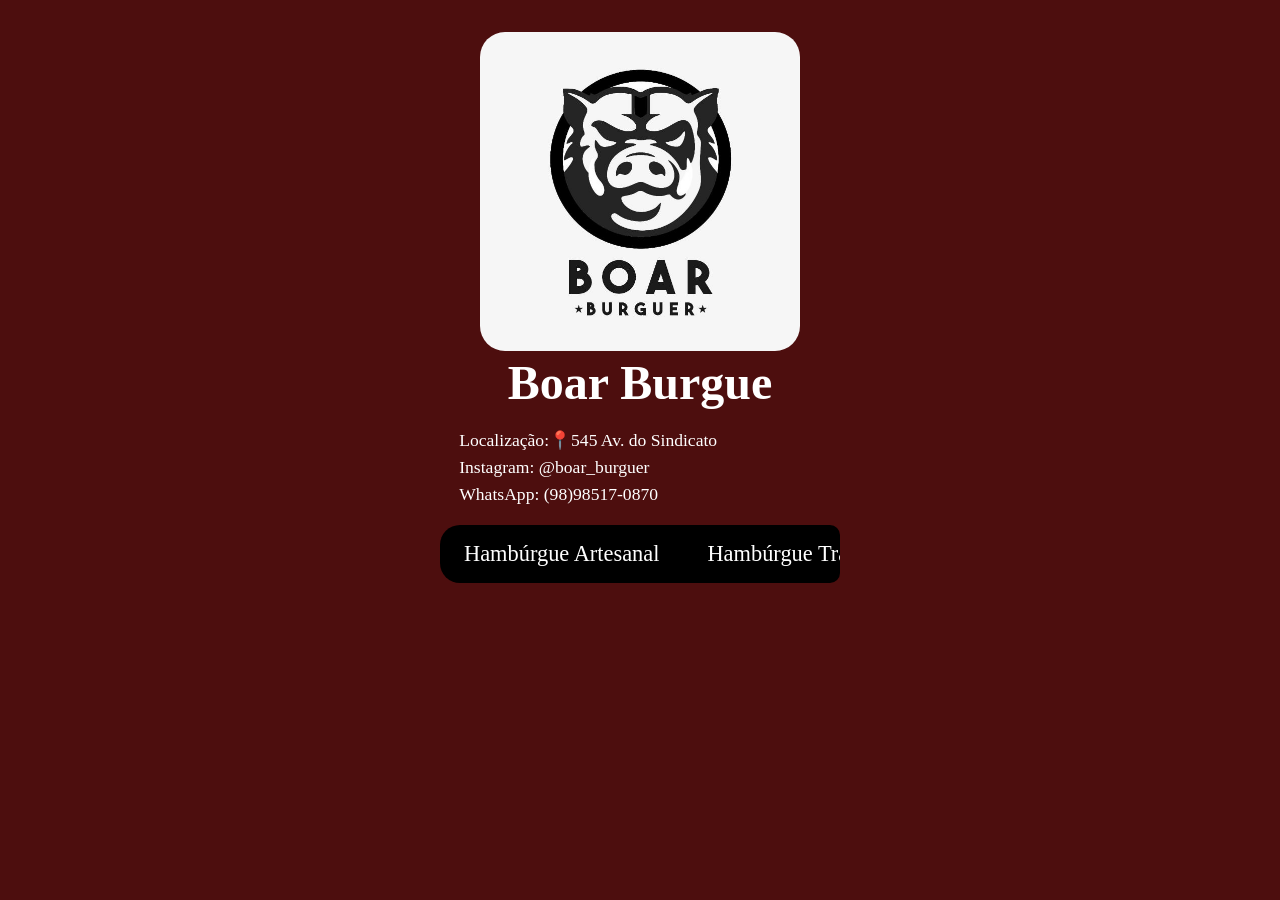
==== index.html @ 92b4f71d "testando" ====
<!DOCTYPE html>
<html lang="pt-br">
<head>
    <meta charset="UTF-8">
    <meta name="viewport" content="width=device-width, initial-scale=1.0">
    <link rel="stylesheet" href="client.css">
    <title>Boar Burgue</title>
</head>
<body>
    <div class="conteiner_principal">
        <header>
            <div class="titulo">
                <img src="../img/logo-boar.png" alt="">
                <h1>Boar Burgue</h1>
                
                <div class="informacoesADD">
                    <a href="https://maps.app.goo.gl/cZefvATF78A1hBFG7?g_st=aw" target="_blank">Localização:📍545 Av. do Sindicato</a>
                    <a href="https://www.instagram.com/boar_burguer?stkn=YWplaGdrdW1laDMz" target="_blank"> Instagram: @boar_burguer</a>
                    <a href="https://wa.me/5598985170870" target="_blank">WhatsApp: (98)98517-0870</a>
                </div>
    
            </div>
        </header>

        <div class="menu-de-navegacao">
                    <p data-categoria="Artesanal" style="border-top-left-radius: 20px; border-bottom-left-radius:20px;">Hambúrgue Artesanal</p>
                    <p data-categoria="Tradicional">Hambúrgue Tradicional</p>
                    <p data-categoria="hot-dog">Hot dog</p>
                    <p data-categoria="Macarronada">Macarronada</p>
                    <p data-categoria="Lasanha">Lasanha</p>
                    <p data-categoria="Combo">Combo</p>
                    <p data-categoria="Batata">Batata Frita</p>
                    <p data-categoria="Bebidas" style="border-top-right-radius: 20px; border-bottom-right-radius:20px;">bebidas</p>
        </div>
        
        <div class="conteiner-produtos">
        </div>

        <div class="conteiner-descricao">
            
            <button id="voltarPARAprincipal"><</button>
                
            <div class="elementosADDcarinho">
                    <button id="adicionar-ao-carrinho">adicionar</button>
                    <h3 id="valor">R$ 00,00</h3>
            </div>
                
            <div class="controleDEquantidade">
                    <button id="quantidademais">+</button>
                    <h2 id="quantidade">1</h2>
                    <button id="quantidademenos">-</button>
            </div>
            
            <div class="conteudo-descricao">
            </div>
            
            <div class="rederizar-Adicionais"></div>

        </div>

        <button id="chamar-carrinho">
            <img src="../img/carrinho-de-compras.png" alt="">
        </button>

        <div class="conteiner-carrinho">
            
            <div class="titulo-carrinho">
                <button><</button>
                <h2>carrinho</h2>
                <button>limpar</button>
            </div>

            <div class="conteudo-mostrarcarrinho">
            </div>
        
        </div>

    </div>
    
    <script src="client.js"></script>
</body>
</html>
---- client.css ----
*{
    box-sizing: border-box;
    margin: 0;
    padding: 0;
}

.conteiner_principal{
    display: flex;
    flex-direction: column;
    justify-content: center;
    align-items: center;
}

/* style titulo */
.titulo{
    display: block;
    width: 25rem;
    margin: auto;
    text-align: center;
    padding: 1rem;
    margin-top: 1rem;
}

.titulo h1{
    font-size: 3rem;
    color: white;
}

.titulo img{
    width: 20rem;
    border-radius: 25px;
}

.informacoesADD{
    margin-top: 1rem;
    display: flex;
    flex-direction: column;
    text-align: start;
}

.informacoesADD a{
    font-size: 1.1rem;
    padding: 0.2rem;
    color: white;
    text-decoration: none;
}

/* style menu de navegacao */

.menu-de-navegacao{
    position: sticky;
    top: 0;
    width: 25rem;
    display: flex;
    overflow: auto;
    scrollbar-width: none;
    border-radius: 10px;
}

.menu-de-navegacao p{
    white-space: nowrap;
    padding: 1.5rem;
    padding-top: 1rem;
    padding-bottom: 1rem;
    font-size: 1.4rem;
    color: white;
    background-color: black;
}

.menu-de-navegacao p:active{
    transform: scale(1.2);
    color: blue;
}

body{
    background-color: rgb(77, 14, 14);
}

/* style produtos */
.conteiner-produtos{
    display: block;
    margin-top: 1rem;
    width: 25rem;
}

.conteiner-produtos div{
    margin-top: 1rem;
    margin-bottom: 1rem;
    border: solid gray;
    padding: 1rem;
    border-radius: 20px;
}

.conteiner-produtos p{
    margin-top: 1rem;
    font-size: 14px;
    color: gray;
}

.conteiner-produtos h3{
    color: white;
    font-size: 1.5rem;
}

/* style conteiner descricao */

.conteiner-descricao{
    display: none;
    background-color: aliceblue;
    border-radius: 20px;
    width: 25rem;
    grid-template: 2rem repeat(15,50px) repeat(5,50px) / repeat(7,50px);
    flex-direction: column;
    justify-content: center;
    align-items: center;
    position: relative;
}

.rederizar-Adicionais div.cardADICionais.selecionado{
    border: solid red;
}

.conteudo-descricao{
    grid-area: 2/1 / 12/8;
}

.img-doProduto{
    margin-top: 1rem;
    border-bottom-left-radius:20px;
    border-bottom-right-radius: 20px ;
    width: 100%;
    max-height: 20rem;
    object-fit: cover;
}

.conteudo-descricao h4{
    margin-top: 0.5rem;
}

.conteudo-descricao h3{
    margin-bottom: 0.8rem;
}


#adicionar-ao-carrinho{
    background-color: transparent;
    color:white;
    border: none;
    font-size: 1.2rem;
}

.controleDEquantidade{
    display: flex;
    align-items: center;
    position: fixed;
    right: 1rem;
    bottom: 1.2rem;
}

.controleDEquantidade button{
    width: 2rem;
}

.elementosADDcarinho{
    gap: 2rem;
    display: flex;
    align-items: center; 
    justify-content: space-between;
    background-color:red;
    padding: 0.6rem;
    border-radius: 10px; 
    margin-bottom: 0.5rem;
    position: fixed;
    left: 1rem;
    bottom: 0.5rem;
}

.elementosADDcarinho h3{
    margin: 0;
    color: white;
}

.controleDEquantidade h2{
    margin-left: 0.5rem;
    margin-right: 0.5rem;
}

#voltarPARAprincipal{
    z-index: 1;
    border-radius: 10px;
    font-size: 1.4rem;
    padding: 0.5rem;
    padding-left: 1.5rem;
    padding-right: 1.5rem;
    position:fixed;
    top: 1rem;
    left: 2rem;
}

.rederizar-Adicionais{
    grid-area: -9/1 / -4/8;
    margin-top: 6rem;
}

.rederizar-Adicionais div.cardADICionais{
    display: flex;
    align-items: center;
    justify-content: space-between;
    padding: 0.3rem;
    padding-bottom: 0;
    margin-bottom: 0.2rem;
    border: solid gray;
    border-radius: 20px;
}

.rederizar-Adicionais div.quantidadeADD{
    display: flex;
}

.rederizar-Adicionais button{
    width: 1rem;
    margin-left: 0.2rem;
}

.rederizar-Adicionais h2{
    margin-left: 0.5rem;
    margin-right: 0.5rem;
}

#observacao{
    margin-top: 1rem;
}

input{
    font-size: 1.2rem;
    margin-top: 0.5rem;
    width: 21.5rem;
    padding: 0.4rem;
    border-radius: 10px;
}

input::placeholder{
    color: red;
}

/* style carrinho  */
#chamar-carrinho{
    display: none;
    border-radius: 20px;
    position: fixed;
    padding: 0.5rem;
    padding-left: 0.8rem;
    padding-right: 0.8rem;
    left: 70%;
    bottom: 2rem;
}

#chamar-carrinho img{
    width: 3rem;
}

/* conteiner carrinho */
.conteiner-carrinho{
    background-color: white;
    display: none;
}

.titulo-carrinho{
    width: 25rem;
    border: solid red;
    display: flex;
    justify-content: space-between;
}

.card_produtos_carrinho{
    grid-column: 2;
    border: solid gray;
    border-radius: 20px;
    display: flex;
    padding: 0.5rem;
    width: 25rem;
    margin: auto;
    align-items: flex-start;
    flex-direction: column;
    margin-bottom: 1rem;
    margin-top: 1rem;

}

.card-adicionais h4{
    border-radius: 10px;
    padding: 0.2rem;
    margin-top: 0.5rem;
    margin-bottom: 0.5rem;
}

.card_produtos_carrinho h3{
    font-size: 1.4rem;
}

.card-adicionais{
    align-self: flex-end;
    display: flex;
    flex-direction: column;
    align-items: flex-start;
    gap: 1rem;
}

.div-auxiliar-style{
    display: flex;
    align-items: center;
    gap: 1rem;
}


.card-adicionais p{
    background-color: rgb(201, 200, 200);
    padding: 0.4rem;
    padding-left: 0.8rem;
    padding-right: 0.8rem;
    font-size: 1.3rem;
    border-radius: 10px;
}

.card-produto-carrinho{
    display: flex;
    align-items: center;
    gap: 1rem;
}

.card-produto-carrinho img{
    width: 4rem;
    max-height: 4rem;
    border-radius: 20px;
    object-fit: cover;
    border: solid gray 2px;
    box-shadow: 0.5rem 0.5rem 1rem gray;
}

.quantidadePRODUTO{
    background-color: gray;
    padding: 0.2rem;
    color: white;
    padding-left: 0.8rem;
    border-radius: 10px;
    padding-right: 0.8rem;
    font-size: 1.8rem;

}

.div-observacao{
    width: 14rem;
    align-self: center;
    margin-bottom: 0.5rem;
}

.div-observacao p{
    font-size: 1.2rem;
    overflow-wrap: break-word;
}

@media (max-width:480px){
    .conteiner-descricao{
        width: 100%;
    }
}
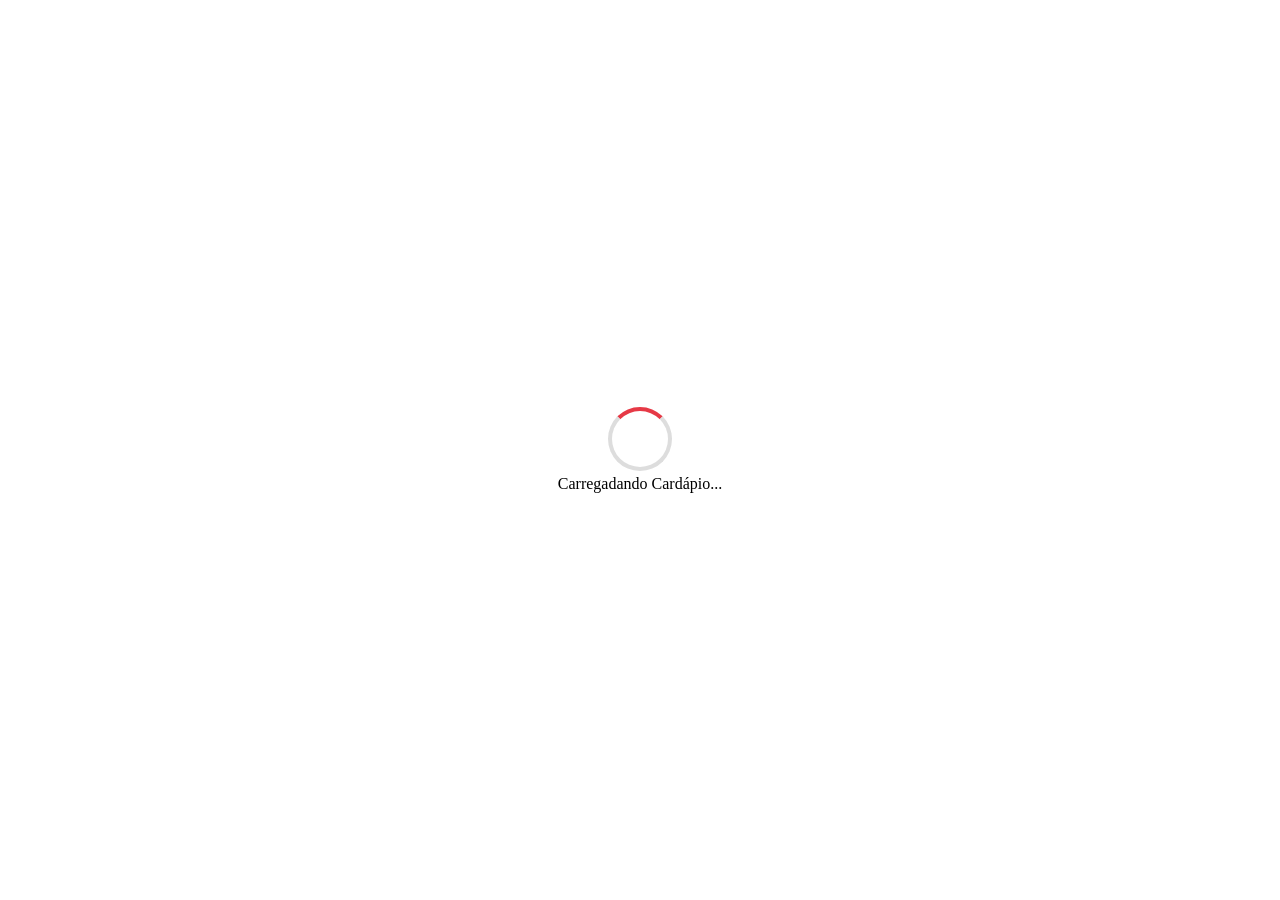
==== commit b87577d3: "ajustando layout e implementando envio para whatsApp" ====
--- a/index.html
+++ b/index.html
@@ -10,7 +10,7 @@
     <div class="conteiner_principal">
         <header>
             <div class="titulo">
-                <img src="../img/logo-boar.png" alt="">
+                <img src="img/logo-boar.png" alt="">
                 <h1>Boar Burgue</h1>
                 
                 <div class="informacoesADD">
@@ -35,7 +35,7 @@
         
         <div class="conteiner-produtos">
         </div>
-
+        
         <div class="conteiner-descricao">
             
             <button id="voltarPARAprincipal"><</button>
@@ -59,23 +59,107 @@
         </div>
 
         <button id="chamar-carrinho">
-            <img src="../img/carrinho-de-compras.png" alt="">
+            <img src="img/carrinho-de-compras.png" alt="">
         </button>
 
         <div class="conteiner-carrinho">
             
             <div class="titulo-carrinho">
-                <button><</button>
+                <button id="butao-voltar-carrinho"><</button>
                 <h2>carrinho</h2>
-                <button>limpar</button>
+                <button id="limpar-carrinho">limpar</button>
             </div>
 
             <div class="conteudo-mostrarcarrinho">
             </div>
+
+            <div class="conteudo-resumo-devalores"></div>
         
         </div>
 
+        <div class="conteiner-finalizar-pedido">
+            <div class="cardPAI">
+                    
+                    <div class="card-forma-de-entrega">
+                        
+                        <div class="cardbutoes-entrega">
+                            
+                                <h3>Selecione a forma de entrega!</h3>
+                                
+                                <div style="width: 18rem; margin:auto;display: flex; gap: 2rem; align-items: center; justify-content: center; padding: 1rem; border-radius: 20px;">
+                                    
+                                    <div class="card-entrega">
+                                        <img class="card-entregasimg" src="./img/bicicleta-de-entrega.png">
+                                        <button class="entrega">Entrega</button>
+                                    </div>
+                                    
+                                    <div class="card-retirada">
+                                        <img class="card-entregasimg" src="./img/retirada.png">
+                                        <button class="retirada">Retirada</button>
+                                    </div>
+                                </div>
+            
+                                
+                                <div class="entrega-endereco">
+                                    <h4>Endereço de Entrega</h4>
+                                    <form id="endereco-de-entrega">
+                                        <input type="text" name="bairro" placeholder="Bairro">
+                                        <input type="text" name="RuaAvenida" placeholder="Rua/Avenida">
+                                        <input type="text" name="numero" placeholder="numero">
+                                        <input type="text" name="quadra" placeholder="Quadra">
+                                        <input type="text" name="pontoDEreferencia" placeholder="Ponto de referência">
+                                    </form>
+                                </div>
+                                
+                                <a id="Localizacao" href="https://maps.app.goo.gl/cZefvATF78A1hBFG7?g_st=aw" target="_blank">Localização:📍545 Av. do Sindicato</a>
+
+
+                        </div>
+                    
+                    </div>
+                
+                    <div class="cardFORmadepagamento">
+                        <h1>Forma de Pagamento</h1>
+
+                        <div class="cards-pagamentos">
+                            <label for="dinheiro">dinheiro</label>
+                            <input type="radio" class="inputs" name="formaDepagamento" id="dinheiro" value="dinheiro">
+                        </div>
+                        
+                        <div class="cards-pagamentos">
+                            <label for="pix">Pix</label>
+                            <input type="radio" class="inputs" name="formaDepagamento" id="pix" value="pix">
+                        </div>
+                        
+                        <div style="margin-bottom: 1rem;" class="cards-pagamentos">
+                            <label for="cartao">Cartão</label>
+                            <input type="radio" class="inputs" name="formaDepagamento" id="cartao" value="cartao">
+                        </div>
+                    </div>
+            </div>
+
+            <div class="finalizar">
+                <div style="display: flex; align-items: center; justify-content: space-between;">
+                    <h5>Frete: <strong>calculado após pedido</strong></h5>
+
+                    <div>
+                        <h5>Total parcial</h5>
+                        <h5 class="total">R$ 00,00</h5>
+                    </div>
+                </div>
+                
+                <button id="mandar_para_whatzap">Enviar Pedido Por WhatsApp</button>
+            </div>
+        
+        </div>
+        
+        <div id="carregando">
+            <div class="bola-de-carregamento"></div>
+            <p id="mensagem-carregamento">Carregadando Cardápio...</p>
+        </div>
+    
     </div>
+
     
     <script src="client.js"></script>
 </body>
--- a/client.css
+++ b/client.css
@@ -93,8 +93,20 @@
 
 .conteiner-produtos p{
     margin-top: 1rem;
-    font-size: 14px;
+    font-size: 15px;
     color: gray;
+}
+
+.img-produto{
+    width: 5rem;
+    max-height: 5rem;
+    object-fit: cover;
+    border-radius: 20px;
+}
+
+.conteiner-produtos h4{
+    margin-top: 0.5rem;
+    color: rgba(245, 245, 5, 0.74);
 }
 
 .conteiner-produtos h3{
@@ -106,14 +118,13 @@
 
 .conteiner-descricao{
     display: none;
-    background-color: aliceblue;
-    border-radius: 20px;
-    width: 25rem;
-    grid-template: 2rem repeat(15,50px) repeat(5,50px) / repeat(7,50px);
+    background-color: white;
+    border-radius: 20px;
+    width: 30rem;
+    grid-template: 2rem repeat(15,50px) repeat(5,50px) / repeat(8,50px);
     flex-direction: column;
     justify-content: center;
     align-items: center;
-    position: relative;
 }
 
 .rederizar-Adicionais div.cardADICionais.selecionado{
@@ -121,7 +132,7 @@
 }
 
 .conteudo-descricao{
-    grid-area: 2/1 / 12/8;
+    grid-area: 2/1 / 12/9;
 }
 
 .img-doProduto{
@@ -141,76 +152,84 @@
     margin-bottom: 0.8rem;
 }
 
-
 #adicionar-ao-carrinho{
     background-color: transparent;
     color:white;
     border: none;
-    font-size: 1.2rem;
+    padding-right: 2rem;
+    font-size: 1.3rem;
 }
 
 .controleDEquantidade{
     display: flex;
     align-items: center;
-    position: fixed;
-    right: 1rem;
-    bottom: 1.2rem;
+    margin-bottom: 1rem;
+    position: sticky;
+    bottom: 1rem;
+    grid-area: 21/-4 / 22/ -1;
 }
 
 .controleDEquantidade button{
-    width: 2rem;
+    padding: 0.5rem;
+    font-size: 1.5rem;
+    border-radius: 10px;
+    padding-left: 1rem;
+    padding-right: 1rem;
 }
 
 .elementosADDcarinho{
-    gap: 2rem;
-    display: flex;
-    align-items: center; 
+    display: flex;
+    align-items: center;
+    margin: auto; 
     justify-content: space-between;
     background-color:red;
-    padding: 0.6rem;
-    border-radius: 10px; 
+    padding: 1rem;
+    border-radius: 10px;
     margin-bottom: 0.5rem;
-    position: fixed;
-    left: 1rem;
-    bottom: 0.5rem;
+    position: sticky;
+    bottom: 1rem;
+    grid-area: 21/1 / 23/-5;
 }
 
 .elementosADDcarinho h3{
     margin: 0;
-    color: white;
+    white-space: nowrap;
+    color: white;
+    font-size: 1.3rem;
 }
 
 .controleDEquantidade h2{
     margin-left: 0.5rem;
     margin-right: 0.5rem;
+    font-size: 2rem;
 }
 
 #voltarPARAprincipal{
+    margin: auto;
     z-index: 1;
     border-radius: 10px;
     font-size: 1.4rem;
     padding: 0.5rem;
     padding-left: 1.5rem;
     padding-right: 1.5rem;
-    position:fixed;
+    position:sticky;
     top: 1rem;
     left: 2rem;
 }
 
 .rederizar-Adicionais{
-    grid-area: -9/1 / -4/8;
-    margin-top: 6rem;
+    grid-area: -9/1 / -4/9;
 }
 
 .rederizar-Adicionais div.cardADICionais{
     display: flex;
     align-items: center;
     justify-content: space-between;
-    padding: 0.3rem;
-    padding-bottom: 0;
+    padding: 0.2rem;
     margin-bottom: 0.2rem;
     border: solid gray;
     border-radius: 20px;
+    margin-top: 1rem;
 }
 
 .rederizar-Adicionais div.quantidadeADD{
@@ -218,13 +237,21 @@
 }
 
 .rederizar-Adicionais button{
-    width: 1rem;
     margin-left: 0.2rem;
+    padding: 0.5rem;
+    padding-left: 1rem;
+    padding-right: 1rem;
+    border-radius: 10px;
+}
+
+.adicionais{
+    padding-right: 4rem;
 }
 
 .rederizar-Adicionais h2{
     margin-left: 0.5rem;
     margin-right: 0.5rem;
+    font-size: 2rem;
 }
 
 #observacao{
@@ -232,10 +259,11 @@
 }
 
 input{
-    font-size: 1.2rem;
+    font-size: 1.5rem;
     margin-top: 0.5rem;
     width: 21.5rem;
-    padding: 0.4rem;
+    padding: 1rem;
+    padding-bottom: 0.5rem;
     border-radius: 10px;
 }
 
@@ -263,13 +291,46 @@
 .conteiner-carrinho{
     background-color: white;
     display: none;
+    border-radius: 10px;
+    margin-top: 1rem;
 }
 
 .titulo-carrinho{
-    width: 25rem;
-    border: solid red;
+    width: 30rem;
     display: flex;
     justify-content: space-between;
+    align-items: center;
+}
+
+.titulo-carrinho button{
+    padding-left: 1rem; 
+    padding-right: 1rem;
+}
+
+.titulo-carrinho h2{
+    font-size: 2rem;
+}
+
+#butao-voltar-carrinho{
+    font-size: 1.5rem;
+    border-radius: 20px;
+    padding: 1rem;
+    padding-left: 1.5rem;
+    padding-right: 1.5rem;
+    margin-top: 0.5rem;
+    margin-left: 0.3rem;
+    position: sticky;
+    top: 0;
+}
+
+#limpar-carrinho{
+    background-color: transparent;
+    color: red;
+    border: none;
+    border-bottom: solid blue 1px;
+    font-size: 1.2rem;
+    margin-top: 0.5rem;
+    margin-right: 0.5rem;
 }
 
 .card_produtos_carrinho{
@@ -278,7 +339,7 @@
     border-radius: 20px;
     display: flex;
     padding: 0.5rem;
-    width: 25rem;
+    width: 24rem;
     margin: auto;
     align-items: flex-start;
     flex-direction: column;
@@ -311,7 +372,6 @@
     align-items: center;
     gap: 1rem;
 }
-
 
 .card-adicionais p{
     background-color: rgb(201, 200, 200);
@@ -355,12 +415,268 @@
 }
 
 .div-observacao p{
+    color: red;
+    font-size: 1.5rem;
+    overflow-wrap: break-word;
+}
+
+/* card resumo de valores */
+
+.conteudo-resumo-devalores{
+    padding: 0.3rem;
+}
+
+.conteudo-resumo-devalores h4{
+    padding: 0.5rem;
+}
+
+.conteudo-resumo-devalores h5{
+    margin-top: 0.5rem;
+    font-size: 1.3rem;
+}
+
+.conteudo-resumo-devalores div{
+    width: 25rem;
+    padding: 1rem;
+    border: solid gray;
+    border-radius: 20px;
+    margin: auto;
+}
+
+.butao-finalizar-pedido{
+    border-radius: 10px;
+    background-color: red;
+    margin-top: 2rem;
+    color: white;
+    border: none;
     font-size: 1.2rem;
-    overflow-wrap: break-word;
-}
-
-@media (max-width:480px){
+    margin-left: 8rem;
+    padding: 1rem;
+}
+
+/* style finalizar peidodo */
+
+.conteiner-finalizar-pedido{
+    display: none;
+    width: 30rem;
+    margin: auto;
+    margin-top: 1rem;
+    background-color: white;
+    border-radius: 20px;
+}
+
+.cards-pagamentos{
+    border: solid gray;
+    border-radius: 20px;
+    margin-top: 0.3rem;
+    margin-bottom: 0.3rem;
+    width: 100%;
+    display: flex;
+    align-items: center;
+    justify-content: space-between;
+    box-shadow: 0.2rem 0.2rem 1rem gray;
+}
+
+.cards-pagamentos:has(input:checked){
+    box-shadow: 1rem 1rem 1rem gray;
+    border-color: green;
+}
+
+.cardFORmadepagamento{
+    width: 80%;
+    display: flex;
+    align-items: center;
+    flex-direction: column;
+    margin: auto;
+}
+
+.inputs{
+    padding: 0;
+    margin: 0;
+    width: 3rem;
+    height: 2rem;
+}
+
+.inputs:checked{
+    accent-color: green;
+}
+
+.cards-pagamentos label{
+    padding-top: 0.8rem;
+    padding-bottom: 0.8rem;
+    padding-left: 0.5rem;
+    padding-right: 10rem;
+    font-size: 1.8rem;
+}
+
+.cardFORmadepagamento h1{
+    margin-bottom: 0.2rem;
+    margin-top: 0.3rem;
+    white-space: nowrap;
+}
+
+.card-entrega{
+    display: flex;
+    flex-direction: column;
+    align-items: center;
+}
+
+.card-entregasimg{
+    width: 3rem;
+}
+
+.card-retirada{
+    display: flex;
+    flex-direction: column;
+    align-items: center;
+}
+
+.card-entrega button{
+    background-color: transparent;
+    font-size: 2rem;
+}
+
+.card-retirada button{
+    background-color: transparent;
+    font-size: 2rem;
+}
+
+.entrega{
+    border: none;
+    font-size: 1.5rem;
+}
+
+.retirada{
+    border: none;
+    font-size: 1.5rem;
+}
+
+.cardbutoes-entrega{
+    width: 24rem;
+    margin: auto;
+    margin-top: 1rem;
+    padding: 1rem;
+    display: flex;
+    align-items: center;
+    flex-direction: column;
+}
+
+.cardbutoes-entrega h3{
+    margin-bottom: 0.5rem;
+    text-align: center;
+    font-size: 1.8rem;
+    white-space: nowrap;
+}
+
+.cardbutoes-entrega a{
+    display: none;
+    padding-top: 1rem;
+    text-decoration: none;
+    font-size: 1.5rem;
+    white-space: nowrap;
+}
+
+.entrega-endereco{
+    display: none;
+}
+
+.entrega-endereco h4{
+    padding-top: 1rem;
+    font-size: 1.5rem;
+}
+
+.card-entregaCLICADO{
+    padding: 2rem;
+    border-radius: 20px;
+    border: solid gray;
+    box-shadow: 1rem 1rem 1rem gray;
+}
+
+.finalizar{
+    position: sticky;
+    bottom: 0;
+    background-color:white;
+    padding: 1rem;
+    border-top-left-radius: 10px;
+    border-top-right-radius: 10px;
+    border-radius: 20px;
+}
+
+.total{
+    font-size: 2rem;
+    color: rgb(235, 6, 6);
+}
+
+#mandar_para_whatzap{
+    border: none;
+    margin-top: 1rem;
+    margin-left: 3rem;
+    padding: 1rem;
+    font-size: 1.6rem;
+    background-color: red;
+    border-radius: 20px;
+    color: white;
+}
+
+#endereco-de-entrega input{
+    padding: 1rem;
+    padding-bottom: 0.4rem;
+    font-size: 1.5rem;
+}
+
+#carregando{
+    position: fixed;
+    top: 0;
+    left: 0;
+    z-index: 999;
+    background-color: white;
+    width: 100%;
+    height: 100%;
+    display: none;
+    align-items: center;
+    justify-content: center;
+    flex-direction: column;
+}
+
+.bola-de-carregamento{
+    margin-bottom: 0.2rem;
+    border-radius: 50%;
+    width: 4rem;
+    height: 4rem;
+    border: solid 4px #ddd;
+    border-top-color: #e63946;
+    animation: girar 1s linear infinite;
+}
+
+@keyframes girar {to {transform: rotate(360deg);}}
+
+@media (max-width:375px){
     .conteiner-descricao{
         width: 100%;
     }
+    .conteiner-produtos{
+        width: 100%;
+    }
+
+    .titulo{
+        width: 100%;
+    }
+
+    .conteiner-produtos div{
+        border: none;
+        border-radius: 0;
+        border-top: solid gray 1px;
+        border-bottom: solid gray 1px;    
+    }
+
+    .controleDEquantidade{
+        position: fixed;
+        right: 0.2rem;
+    }
+
+    .elementosADDcarinho{
+        position: fixed;
+        left: 0.2rem;
+    }
+
 }
